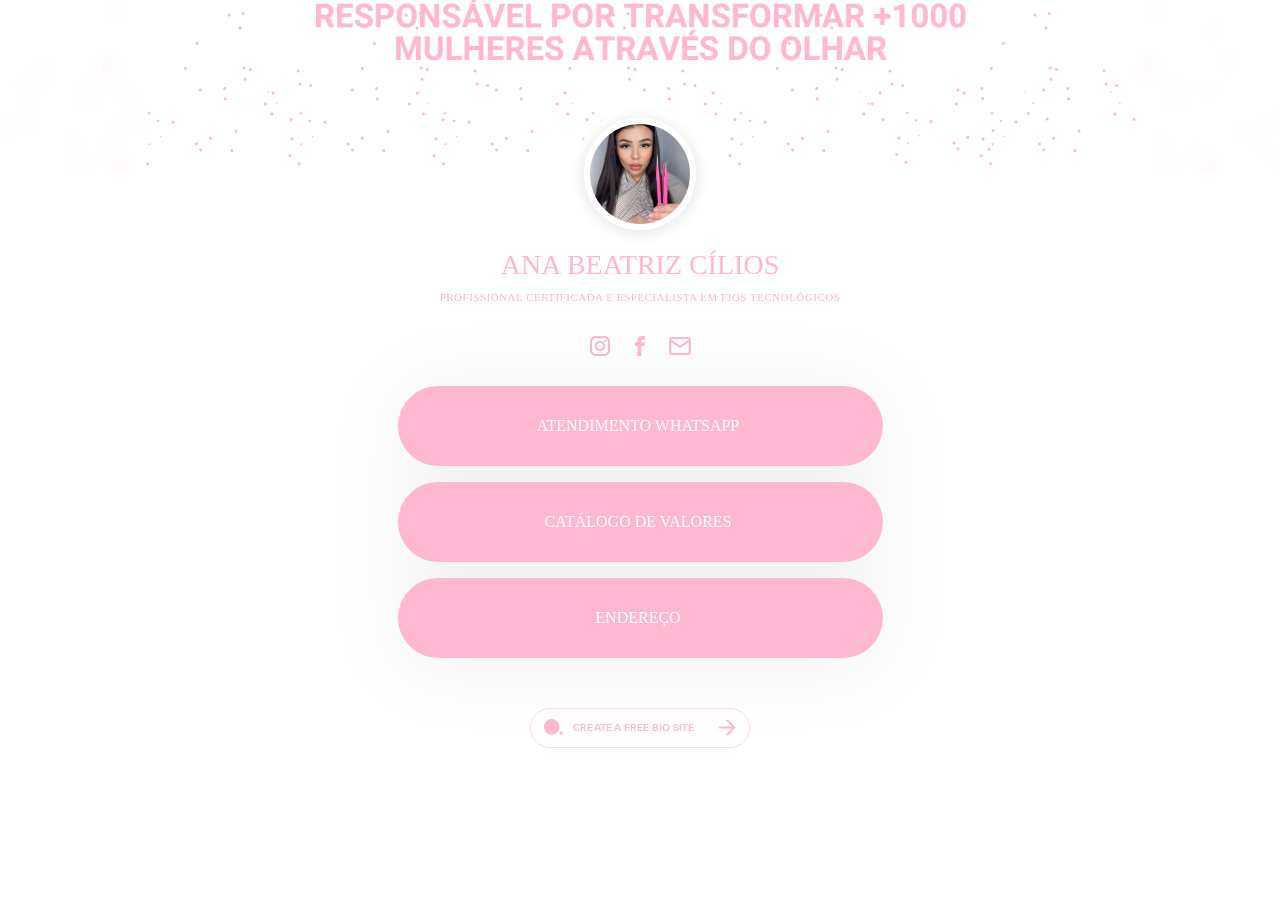
==== index.html @ ef9a1e18 "Add files via upload" ====
<!DOCTYPE html>
<!-- saved from url=(0035)https://bio.site/anabeatrizciliosss -->
<html lang="en" data-react-helmet="lang"><head><meta http-equiv="Content-Type" content="text/html; charset=UTF-8"><meta name="viewport" content="width=device-width,initial-scale=1"><link href="./index_files/biosite.css" rel="stylesheet"><title>ANA BEATRIZ CÍLIOS — Bio Site</title><meta data-react-helmet="true" name="description" content="ANA BEATRIZ CÍLIOS · Profissional Certificada e Especialista em Fios Tecnológicos · Share your websites, products, social pages, and more, all in one link with Bio Sites from Unfold."><meta data-react-helmet="true" property="og:type" content="website"><meta data-react-helmet="true" property="og:title" content="ANA BEATRIZ CÍLIOS - Bio Site"><meta data-react-helmet="true" property="og:description" content="ANA BEATRIZ CÍLIOS · Profissional Certificada e Especialista em Fios Tecnológicos · Share your websites, products, social pages, and more, all in one link with Bio Sites from Unfold."><meta data-react-helmet="true" property="og:url" content="https://bio.site/anabeatrizciliosss"><meta data-react-helmet="true" property="og:image" content="https://media.bio.site/sites/03e61bf9-d76e-42f2-a75a-13925df3e30a/eXRBFHxKqEPtz7GMb3Xfab.jpg"><meta data-react-helmet="true" property="og:image:alt" content="ANA BEATRIZ CÍLIOS"><meta data-react-helmet="true" property="og:site_name" content="Unfold Bio Sites"><meta data-react-helmet="true" name="twitter:card" content="summary_large_image"><meta data-react-helmet="true" name="twitter:site" content="@UnfoldHQ"><meta data-react-helmet="true" name="twitter:title" content="ANA BEATRIZ CÍLIOS — Bio Site"><meta data-react-helmet="true" name="twitter:description" content="ANA BEATRIZ CÍLIOS · Profissional Certificada e Especialista em Fios Tecnológicos · Share your websites, products, social pages, and more, all in one link with Bio Sites from Unfold."><meta data-react-helmet="true" name="twitter:image" content="https://media.bio.site/sites/03e61bf9-d76e-42f2-a75a-13925df3e30a/eXRBFHxKqEPtz7GMb3Xfab.jpg"><meta data-react-helmet="true" name="twitter:image:alt" content="Unfold Bio Sites"><meta data-react-helmet="true" name="theme-color" content="#ffffff"><link data-react-helmet="true" rel="icon" href="https://media.bio.site/favicon.ico"><link data-react-helmet="true" rel="canonical" href="https://bio.site/anabeatrizciliosss"><link data-react-helmet="true" rel="preconnect" href="https://fonts.googleapis.com/"><link data-react-helmet="true" rel="preconnect" href="https://fonts.gstatic.com/" crossorigin="anonymous"><link data-react-helmet="true" href="./index_files/css2" rel="stylesheet"><script async="true" src="./index_files/js" data-react-helmet="true"></script><script data-react-helmet="true">
    window.dataLayer = window.dataLayer || [];
    function gtag(){dataLayer.push(arguments);}
    gtag('js', new Date());
    gtag('config', 'G-SG1HVBBGJE');
  </script><style data-react-helmet="true">
              @font-face {
                font-family: Roboto;
                font-style: normal;
                font-display: swap;
                src: url(https://media.bio.site/public/library/fonts/roboto.ttf);
              }

              :root {
                --primary-font: Roboto;
                --primary-font-weight: 400;
                --primary-font-scale: 1;
              }
            </style><style data-react-helmet="true">
              @font-face {
                font-family: Roboto;
                font-style: normal;
                font-display: swap;
                src: url(https://media.bio.site/public/library/fonts/roboto.ttf);
              }

              :root {
                --secondary-font: Roboto;
                --secondary-font-weight: 400;
                --secondary-font-scale: 1;
              }
            </style></head><body class="" data-react-helmet="class" style="overflow: auto;"><div id="root"><a class="skip-link" href="https://bio.site/anabeatrizciliosss#main">Skip to main</a><div id="app" style="--biositeColorProfile-background:#ffffff;--biositeColorProfile-backgroundSolid:#ffffff;--biositeColorProfile-backgroundSolidHeader:#ffffff;--biositeColorProfile-text:#ffb7d2;--biositeColorProfile-textDim:rgba(255, 183, 210, 0.5);--biositeColorProfile-textOverlay:#00000040;--biositeColorProfile-buttonBackground:#ffb7d2;--biositeColorProfile-buttonBackgroundSolid:#ffb7d2;--biositeColorProfile-buttonText:#ffffff;--biositeColorProfile-buttonTextDim:rgba(255, 255, 255, 0.5);--biositeColorProfile-buttonTextText:#000000;--biositeColorProfile-linkThumbnailText:#ffffff;--biositeColorProfile-linkThumbnailBackground:#00000080;--biositeColorProfile-backgroundHover:#00000010"><div id="main" class=""><div class="main-content"><header data-cy="minimal-01-rendered" class="header BioSite-components-Header-Header__minimal-01--b9d5P BioSite-components-Header-Header__hasCoverPhoto--j54ov BioSite-components-Header-Header__hasProfilePhoto--mCGoW BioSite-components-Header-Header__hasBio--z4jrx"><svg width="0" height="0"><defs><clippath id="minimal-01-mask" clipPathUnits="objectBoundingBox"><path d="M 0,1 L 0,0 L 1,0 L 1,1 C .65 .8, .35 .8, 0 1 Z"></path></clippath></defs></svg><div class="BioSite-components-Header-Header__coverWrapper--MF92H"><img alt="" src="./index_files/wb2fuUEDivvANQDKJKJzpU.png" class="BioSite-components-Header-Header__cover--NQfMJ" data-cy="biosite-cover-photo"><div><img alt="" src="./index_files/wb2fuUEDivvANQDKJKJzpU.png" class="BioSite-components-Header-Header__blurredCover--AFxb8"></div></div><div class="BioSite-components-Header-Header__profileWrapper--kN_k2"><img alt="" src="./index_files/eXRBFHxKqEPtz7GMb3Xfab.jpg" class="BioSite-components-Header-Header__profile--Zjw0N" data-cy="biosite-profile-photo"></div><h1 class="BioSite-components-Header-Header__name--ZG1qn" data-cy="biosite-name">ANA BEATRIZ CÍLIOS</h1><p class="BioSite-components-Header-Header__bio--ujbD_" data-cy="biosite-bio">Profissional Certificada e Especialista em Fios Tecnológicos</p></header><section class="body_section socials"><div data-cy="biosite-social" role="link" aria-label="instagram Social Link"><a href="https://www.instagram.com/anabeatrizcilios" target="_blank" rel="noopener noreferrer" class="instagram social" aria-label=""><svg width="24" height="24" viewBox="-4.76837158203125e-7,-4.76837158203125e-7,24,24" fill="currentColor" xmlns="http://www.w3.org/2000/svg"><path fill-rule="evenodd" clip-rule="evenodd" d="M16.8503 0H7.14973C3.20735 0 0 3.20735 0 7.14973V16.8503C0 20.7926 3.20735 24 7.14973 24H16.8503C20.7926 24 24 20.7926 24 16.8503V7.14973C24 3.20735 20.7926 0 16.8503 0ZM21.5856 16.8503C21.5856 19.4655 19.4655 21.5856 16.8503 21.5856H7.14973C4.5345 21.5856 2.4144 19.4655 2.4144 16.8503V7.14973C2.4144 4.53446 4.5345 2.4144 7.14973 2.4144H16.8503C19.4655 2.4144 21.5856 4.53446 21.5856 7.14973V16.8503ZM12.0002 5.79297C8.57754 5.79297 5.79297 8.57754 5.79297 12.0002C5.79297 15.4228 8.57754 18.2074 12.0002 18.2074C15.4229 18.2074 18.2075 15.4229 18.2075 12.0002C18.2075 8.57749 15.4229 5.79297 12.0002 5.79297ZM12.0002 15.7931C9.90547 15.7931 8.20737 14.095 8.20737 12.0002C8.20737 9.90547 9.90551 8.20737 12.0002 8.20737C14.095 8.20737 15.7931 9.90547 15.7931 12.0002C15.7931 14.0949 14.0949 15.7931 12.0002 15.7931ZM19.7067 5.83895C19.7067 6.66041 19.0408 7.32633 18.2193 7.32633C17.3979 7.32633 16.7319 6.66041 16.7319 5.83895C16.7319 5.01749 17.3979 4.35156 18.2193 4.35156C19.0408 4.35156 19.7067 5.01749 19.7067 5.83895Z" fill="currentColor"></path><defs><lineargradient id="paint0_linear_2094_61147" x1="12" y1="25.5" x2="12" y2="-4.5" gradientUnits="userSpaceOnUse"><stop stop-color="#ECAE5B"></stop><stop offset="0.3" stop-color="#E46062"></stop><stop offset="0.6" stop-color="#D6308A"></stop><stop offset="1" stop-color="#9341EE"></stop></lineargradient></defs></svg></a></div><div data-cy="biosite-social" role="link" aria-label="facebook Social Link"><a href="https://www.facebook.com/profile.php" target="_blank" rel="noopener noreferrer" class="facebook social" aria-label=""><svg width="20" height="20" viewBox="7,3,6.999699592590332,14" fill="currentColor" xmlns="http://www.w3.org/2000/svg"><path fill-rule="evenodd" clip-rule="evenodd" d="M11.8124 5.62502H13.9997V3H11.8124C10.1239 3 8.7502 4.37375 8.7502 6.06219V7.37469H7V10H8.74967V17H11.375V10H13.5623L13.9997 7.37472H11.375V6.06219C11.375 5.825 11.5752 5.62478 11.8124 5.62478V5.62504L11.8124 5.62502Z" fill="currentColor"></path></svg></a></div><div data-cy="biosite-social" role="link" aria-label="email Social Link"><a href="mailto:anabeatrizcilios@gmail.com" target="_blank" rel="noopener noreferrer" class="email social" aria-label=""><svg width="20" height="20" viewBox="3,4,14.000009536743164,11.469799995422363" fill="currentColor" xmlns="http://www.w3.org/2000/svg"><path fill-rule="evenodd" clip-rule="evenodd" d="M4.43041 5.64343C4.53347 5.46831 4.72416 5.34939 4.93974 5.34939H15.0601C15.2758 5.34939 15.4665 5.46833 15.5695 5.64349L10 9.54214L4.43041 5.64343ZM4.34939 7.23385L9.61309 10.9184C9.8454 11.0811 10.1546 11.0811 10.3869 10.9184L15.6505 7.23393V13.53C15.6505 13.8532 15.3833 14.1204 15.0601 14.1204H4.93974C4.61659 14.1204 4.34939 13.8532 4.34939 13.53V7.23385ZM16.9999 5.94999V13.53C16.9999 14.5984 16.1285 15.4698 15.0601 15.4698H4.93974C3.87134 15.4698 3 14.5984 3 13.53V5.93974C3 5.93789 3 5.93603 3.00001 5.93418C3.00303 4.86832 3.8732 4 4.93974 4H15.0601C16.1222 4 16.9895 4.86096 16.9998 5.92062C17 5.93041 17.0001 5.9402 16.9999 5.94999Z" fill="currentColor"></path></svg></a></div></section><section class="body_section links BioSite-components-BodySections-Links-Links__links--fh3eJ buttons-02"><a class="BioSite-components-BodySections-Links-Layouts-Buttons-Buttons__buttons-02--X6Vsf" style="--animation-delay:1s" data-cy="biosite-link" href="https://api.whatsapp.com/message/36KVWRZZATRGC1?autoload=1&amp;app_absent=0" rel="noopener noreferrer" target="_blank"><div class="BioSite-components-BodySections-Links-Layouts-Buttons-Buttons__textContainer--ngiWp" data-cy="link-text-container"><div data-cy="link-text" class="BioSite-components-BodySections-Links-Layouts-Buttons-Buttons__text--xnYKz"><span class="BioSite-components-BodySections-Links-Layouts-Buttons-Buttons__name--QZFWC">ATENDIMENTO WHATSAPP</span><span data-cy="price">&nbsp;</span></div></div></a><a class="BioSite-components-BodySections-Links-Layouts-Buttons-Buttons__buttons-02--X6Vsf" style="--animation-delay:2s" data-cy="biosite-link" href="https://wa.me/c/5511914847727" rel="noopener noreferrer" target="_blank"><div class="BioSite-components-BodySections-Links-Layouts-Buttons-Buttons__textContainer--ngiWp" data-cy="link-text-container"><div data-cy="link-text" class="BioSite-components-BodySections-Links-Layouts-Buttons-Buttons__text--xnYKz"><span class="BioSite-components-BodySections-Links-Layouts-Buttons-Buttons__name--QZFWC">CATÁLOGO DE VALORES</span><span data-cy="price">&nbsp;</span></div></div></a><a class="BioSite-components-BodySections-Links-Layouts-Buttons-Buttons__buttons-02--X6Vsf" style="--animation-delay:3s" data-cy="biosite-link" href="https://maps.app.goo.gl/wmtAWjEAtUxFJisT9" rel="noopener noreferrer" target="_blank"><div class="BioSite-components-BodySections-Links-Layouts-Buttons-Buttons__textContainer--ngiWp" data-cy="link-text-container"><div data-cy="link-text" class="BioSite-components-BodySections-Links-Layouts-Buttons-Buttons__text--xnYKz"><span class="BioSite-components-BodySections-Links-Layouts-Buttons-Buttons__name--QZFWC">ENDEREÇO</span><span data-cy="price">&nbsp;</span></div></div></a></section></div><footer class="cta_footer"><div id="signup_banner"><div class="content variant1"><a href="https://biosites.com/editor?biosite_referrer=03e61bf9-d76e-42f2-a75a-13925df3e30a&amp;c=biosites&amp;pid=watermark&amp;analytics_id=73b7102e-5fdc-4728-93b4-7fb9fd050fa9" target="_blank" rel="noopener" class="button variant1" data-cy="watermark-renderer"><div class="button_text"><svg version="1.1" id="Layer_1" xmlns="http://www.w3.org/2000/svg" xmlns:xlink="http://www.w3.org/1999/xlink" x="0px" y="0px" viewBox="0 0 23 19" xml:space="preserve" class="BioSite-components-Watermark-BioSiteLogos-Style__icon--QQaAd"><path fill="currentColor" d="M20.9,15.2c-1,0-1.9,0.8-1.9,1.9s0.8,1.9,1.9,1.9s1.9-0.8,1.9-1.9S21.9,15.2,20.9,15.2z"></path><circle fill="currentColor" cx="10" cy="10" r="9"></circle></svg>Create a free Bio Site</div><div class="arrow variant1"><svg width="13" height="12" viewBox="0 0 13 12" fill="none" xmlns="http://www.w3.org/2000/svg" class="BioSite-icons-Style__icon--SXiQh"><path d="M5.4375 11.5H7.5L12.75 6L7.5 0.5L5.4375 0.5L9.9375 5.21429L0.75 5.21429V6.78571L9.9375 6.78571L5.4375 11.5Z" fill="currentColor"></path></svg></div></a></div></div></footer></div></div></div>
      <script>
        window.initial_state={"body":[{"id":"2c96100a-f88f-4484-878c-0e42cd62dd57","type":"section_social","version":1,"section":{"handles":[{"id":"690caace-61af-460e-a6d9-557ad5310c76","type":"instagram","value":"anabeatrizcilios","url":"https:\u002F\u002Fwww.instagram.com\u002Fanabeatrizcilios"},{"id":"947c5d35-9de2-45bd-a57d-241b7212d542","type":"facebook","value":"profile.php","url":"https:\u002F\u002Fwww.facebook.com\u002Fprofile.php"},{"id":"c34ad652-19fd-402b-a76b-5dd921afe91e","type":"email","value":"anabeatrizcilios@gmail.com","url":"mailto:anabeatrizcilios@gmail.com"}]}},{"id":"c55a6d8f-4a24-441e-ab94-3e3dcc72d250","type":"section_links","version":2,"section":{"layout_id":"buttons-02","links":[{"id":"681645ba-2305-479b-8fac-8d3753f31dd2","url":"https:\u002F\u002Fapi.whatsapp.com\u002Fmessage\u002F36KVWRZZATRGC1?autoload=1&app_absent=0","url_validated":false,"name":"ATENDIMENTO WHATSAPP"},{"id":"246173ad-5a25-4819-82bb-acc4e381b2b2","url":"https:\u002F\u002Fwa.me\u002Fc\u002F5511914847727","url_validated":false,"name":"CATÁLOGO DE VALORES"},{"id":"2fcd2c4a-0111-41c5-bf4d-a96b2c7e6edb","url":"https:\u002F\u002Fmaps.app.goo.gl\u002FwmtAWjEAtUxFJisT9","url_validated":false,"name":"ENDEREÇO"}]}}],"footer":{"type":"watermark","object":{"url":"https:\u002F\u002Fbio.site\u002F","text":"Made with Unfold"},"footer_object":{"url":"https:\u002F\u002Fbio.site\u002F","text":"Made with Unfold"}},"header":{"bio":"Profissional Certificada e Especialista em Fios Tecnológicos","name":"ANA BEATRIZ CÍLIOS","cover_photo":"https:\u002F\u002Fmedia.bio.site\u002Fsites\u002F03e61bf9-d76e-42f2-a75a-13925df3e30a\u002Fwb2fuUEDivvANQDKJKJzpU.png","profile_photo":"https:\u002F\u002Fmedia.bio.site\u002Fsites\u002F03e61bf9-d76e-42f2-a75a-13925df3e30a\u002FeXRBFHxKqEPtz7GMb3Xfab.jpg"},"metadata":{"url":"https:\u002F\u002Fbio.site\u002Fanabeatrizciliosss","handle":"anabeatrizciliosss","version":"1.0","template":"0","visibility":"public","custom_handle":true,"created_at":1695394564,"last_updated_at":1714058292},"commerce":{"store_currency":"USD"},"id":"03e61bf9-d76e-42f2-a75a-13925df3e30a","theme":{"background":{"type":"solid","color":"#ffffff"},"primary_font":{"id":"roboto"},"secondary_font":{"id":"roboto"},"template":{"id":"0","default_link_layout_id":"buttons-01"},"header_layout":{"id":"minimal-01"},"id":"custom","category":"custom","text":{"type":"solid","color":"#ffb7d2"},"button_text":{"type":"solid","color":"#ffffff"},"button_background":{"type":"solid","color":"#ffb7d2"}},"background":"#ffffff","background_theme":{"type":"solid","axis":"vertical","colors":[{"position":0,"value":"#ffffff"}]}};
        window.additionalRenderingContext={"abTests":{"renderer-watermark-v2":"variant1"},"featureFlags":{"deprecate-onboarding-flow":"true"}};
      </script><script defer="defer" src="./index_files/runtime-biosite.js.download"></script><script defer="defer" src="./index_files/biosite.bundle.js.download"></script></body></html>
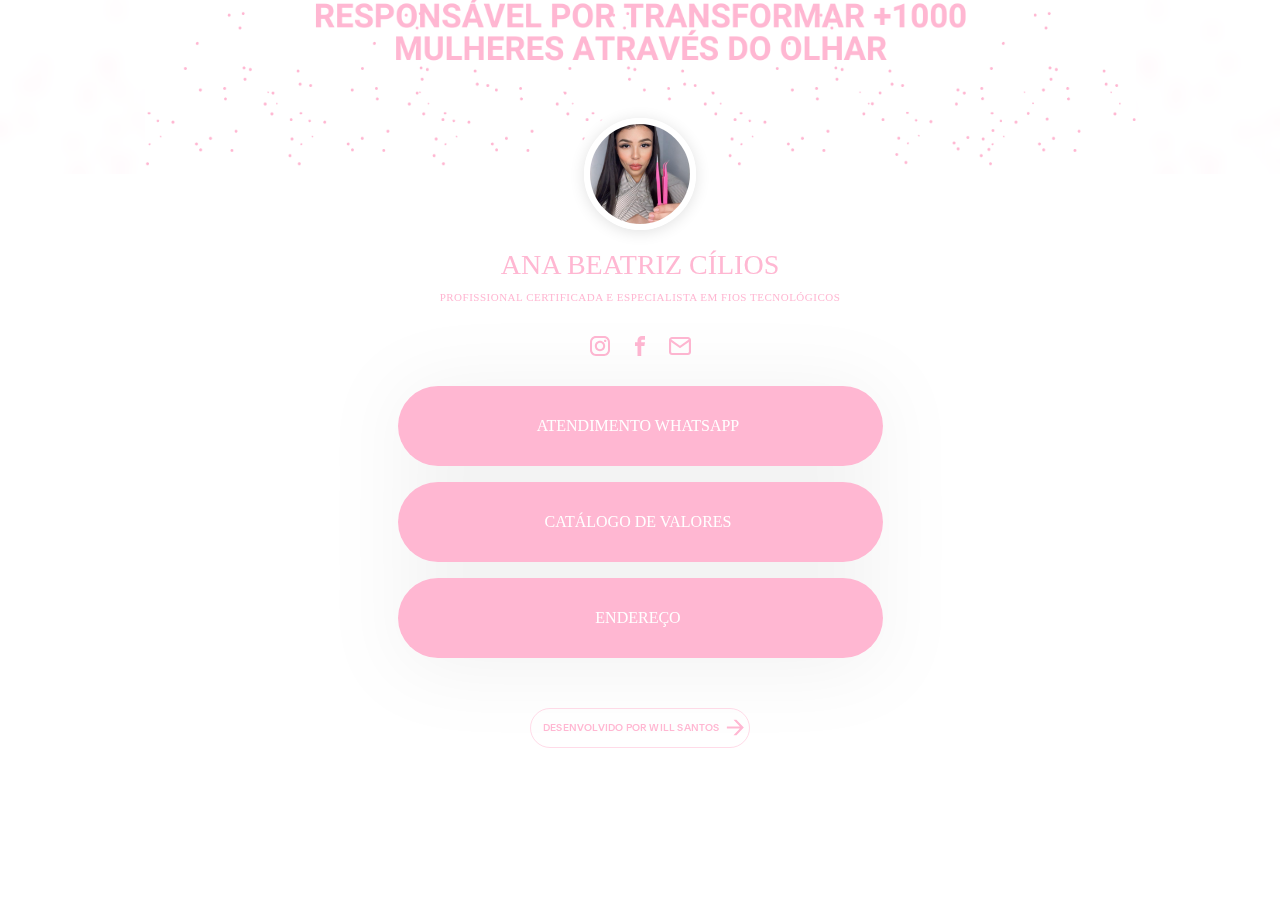
==== commit ed0379ff: "Add files via upload" ====
--- a/index.html
+++ b/index.html
@@ -1,6 +1,6 @@
 <!DOCTYPE html>
-<!-- saved from url=(0035)https://bio.site/anabeatrizciliosss -->
-<html lang="en" data-react-helmet="lang"><head><meta http-equiv="Content-Type" content="text/html; charset=UTF-8"><meta name="viewport" content="width=device-width,initial-scale=1"><link href="./index_files/biosite.css" rel="stylesheet"><title>ANA BEATRIZ CÍLIOS — Bio Site</title><meta data-react-helmet="true" name="description" content="ANA BEATRIZ CÍLIOS · Profissional Certificada e Especialista em Fios Tecnológicos · Share your websites, products, social pages, and more, all in one link with Bio Sites from Unfold."><meta data-react-helmet="true" property="og:type" content="website"><meta data-react-helmet="true" property="og:title" content="ANA BEATRIZ CÍLIOS - Bio Site"><meta data-react-helmet="true" property="og:description" content="ANA BEATRIZ CÍLIOS · Profissional Certificada e Especialista em Fios Tecnológicos · Share your websites, products, social pages, and more, all in one link with Bio Sites from Unfold."><meta data-react-helmet="true" property="og:url" content="https://bio.site/anabeatrizciliosss"><meta data-react-helmet="true" property="og:image" content="https://media.bio.site/sites/03e61bf9-d76e-42f2-a75a-13925df3e30a/eXRBFHxKqEPtz7GMb3Xfab.jpg"><meta data-react-helmet="true" property="og:image:alt" content="ANA BEATRIZ CÍLIOS"><meta data-react-helmet="true" property="og:site_name" content="Unfold Bio Sites"><meta data-react-helmet="true" name="twitter:card" content="summary_large_image"><meta data-react-helmet="true" name="twitter:site" content="@UnfoldHQ"><meta data-react-helmet="true" name="twitter:title" content="ANA BEATRIZ CÍLIOS — Bio Site"><meta data-react-helmet="true" name="twitter:description" content="ANA BEATRIZ CÍLIOS · Profissional Certificada e Especialista em Fios Tecnológicos · Share your websites, products, social pages, and more, all in one link with Bio Sites from Unfold."><meta data-react-helmet="true" name="twitter:image" content="https://media.bio.site/sites/03e61bf9-d76e-42f2-a75a-13925df3e30a/eXRBFHxKqEPtz7GMb3Xfab.jpg"><meta data-react-helmet="true" name="twitter:image:alt" content="Unfold Bio Sites"><meta data-react-helmet="true" name="theme-color" content="#ffffff"><link data-react-helmet="true" rel="icon" href="https://media.bio.site/favicon.ico"><link data-react-helmet="true" rel="canonical" href="https://bio.site/anabeatrizciliosss"><link data-react-helmet="true" rel="preconnect" href="https://fonts.googleapis.com/"><link data-react-helmet="true" rel="preconnect" href="https://fonts.gstatic.com/" crossorigin="anonymous"><link data-react-helmet="true" href="./index_files/css2" rel="stylesheet"><script async="true" src="./index_files/js" data-react-helmet="true"></script><script data-react-helmet="true">
+<!-- saved from url=(0048)file:///C:/Users/Will%20Santos/Videos/index.html -->
+<html lang="pt-br" data-react-helmet="lang"><head><meta http-equiv="Content-Type" content="text/html; charset=UTF-8"><meta name="viewport" content="width=device-width,initial-scale=1"><link href="./index_files/biosite.css" rel="stylesheet"><title>Ana Beatriz Cílios</title><meta data-react-helmet="true" name="description" content="ANA BEATRIZ CÍLIOS · Profissional Certificada e Especialista em Fios Tecnológicos · Share your websites, products, social pages, and more, all in one link with Bio Sites from Unfold."><meta data-react-helmet="true" property="og:type" content="website"><meta data-react-helmet="true" property="og:title" content="ANA BEATRIZ CÍLIOS - Bio Site"><meta data-react-helmet="true" property="og:description" content="ANA BEATRIZ CÍLIOS · Profissional Certificada e Especialista em Fios Tecnológicos · Share your websites, products, social pages, and more, all in one link with Bio Sites from Unfold."><meta data-react-helmet="true" property="og:url" content="https://bio.site/teste2558"><meta data-react-helmet="true" property="og:image" content="https://media.bio.site/sites/03e61bf9-d76e-42f2-a75a-13925df3e30a/eXRBFHxKqEPtz7GMb3Xfab.jpg"><meta data-react-helmet="true" property="og:image:alt" content="ANA BEATRIZ CÍLIOS"><meta data-react-helmet="true" property="og:site_name" content="Unfold Bio Sites"><meta data-react-helmet="true" name="twitter:card" content="summary_large_image"><meta data-react-helmet="true" name="twitter:site" content="@UnfoldHQ"><meta data-react-helmet="true" name="twitter:title" content="ANA BEATRIZ CÍLIOS — Bio Site"><meta data-react-helmet="true" name="twitter:description" content="ANA BEATRIZ CÍLIOS · Profissional Certificada e Especialista em Fios Tecnológicos · Share your websites, products, social pages, and more, all in one link with Bio Sites from Unfold."><meta data-react-helmet="true" name="twitter:image" content="https://media.bio.site/sites/03e61bf9-d76e-42f2-a75a-13925df3e30a/eXRBFHxKqEPtz7GMb3Xfab.jpg"><meta data-react-helmet="true" name="twitter:image:alt" content="Unfold Bio Sites"><meta data-react-helmet="true" name="theme-color" content="#ffffff"><link data-react-helmet="true" rel="canonical" href="https://bio.site/teste2558"><link data-react-helmet="true" rel="preconnect" href="https://fonts.googleapis.com/"><link data-react-helmet="true" rel="preconnect" href="https://fonts.gstatic.com/" crossorigin="anonymous"><link data-react-helmet="true" href="file:///C:/Users/Will%20Santos/Videos/index_files/css2" rel="stylesheet"><script async="true" src="./index_files/js" data-react-helmet="true"></script><script data-react-helmet="true">
     window.dataLayer = window.dataLayer || [];
     function gtag(){dataLayer.push(arguments);}
     gtag('js', new Date());
@@ -31,8 +31,8 @@
                 --secondary-font-weight: 400;
                 --secondary-font-scale: 1;
               }
-            </style></head><body class="" data-react-helmet="class" style="overflow: auto;"><div id="root"><a class="skip-link" href="https://bio.site/anabeatrizciliosss#main">Skip to main</a><div id="app" style="--biositeColorProfile-background:#ffffff;--biositeColorProfile-backgroundSolid:#ffffff;--biositeColorProfile-backgroundSolidHeader:#ffffff;--biositeColorProfile-text:#ffb7d2;--biositeColorProfile-textDim:rgba(255, 183, 210, 0.5);--biositeColorProfile-textOverlay:#00000040;--biositeColorProfile-buttonBackground:#ffb7d2;--biositeColorProfile-buttonBackgroundSolid:#ffb7d2;--biositeColorProfile-buttonText:#ffffff;--biositeColorProfile-buttonTextDim:rgba(255, 255, 255, 0.5);--biositeColorProfile-buttonTextText:#000000;--biositeColorProfile-linkThumbnailText:#ffffff;--biositeColorProfile-linkThumbnailBackground:#00000080;--biositeColorProfile-backgroundHover:#00000010"><div id="main" class=""><div class="main-content"><header data-cy="minimal-01-rendered" class="header BioSite-components-Header-Header__minimal-01--b9d5P BioSite-components-Header-Header__hasCoverPhoto--j54ov BioSite-components-Header-Header__hasProfilePhoto--mCGoW BioSite-components-Header-Header__hasBio--z4jrx"><svg width="0" height="0"><defs><clippath id="minimal-01-mask" clipPathUnits="objectBoundingBox"><path d="M 0,1 L 0,0 L 1,0 L 1,1 C .65 .8, .35 .8, 0 1 Z"></path></clippath></defs></svg><div class="BioSite-components-Header-Header__coverWrapper--MF92H"><img alt="" src="./index_files/wb2fuUEDivvANQDKJKJzpU.png" class="BioSite-components-Header-Header__cover--NQfMJ" data-cy="biosite-cover-photo"><div><img alt="" src="./index_files/wb2fuUEDivvANQDKJKJzpU.png" class="BioSite-components-Header-Header__blurredCover--AFxb8"></div></div><div class="BioSite-components-Header-Header__profileWrapper--kN_k2"><img alt="" src="./index_files/eXRBFHxKqEPtz7GMb3Xfab.jpg" class="BioSite-components-Header-Header__profile--Zjw0N" data-cy="biosite-profile-photo"></div><h1 class="BioSite-components-Header-Header__name--ZG1qn" data-cy="biosite-name">ANA BEATRIZ CÍLIOS</h1><p class="BioSite-components-Header-Header__bio--ujbD_" data-cy="biosite-bio">Profissional Certificada e Especialista em Fios Tecnológicos</p></header><section class="body_section socials"><div data-cy="biosite-social" role="link" aria-label="instagram Social Link"><a href="https://www.instagram.com/anabeatrizcilios" target="_blank" rel="noopener noreferrer" class="instagram social" aria-label=""><svg width="24" height="24" viewBox="-4.76837158203125e-7,-4.76837158203125e-7,24,24" fill="currentColor" xmlns="http://www.w3.org/2000/svg"><path fill-rule="evenodd" clip-rule="evenodd" d="M16.8503 0H7.14973C3.20735 0 0 3.20735 0 7.14973V16.8503C0 20.7926 3.20735 24 7.14973 24H16.8503C20.7926 24 24 20.7926 24 16.8503V7.14973C24 3.20735 20.7926 0 16.8503 0ZM21.5856 16.8503C21.5856 19.4655 19.4655 21.5856 16.8503 21.5856H7.14973C4.5345 21.5856 2.4144 19.4655 2.4144 16.8503V7.14973C2.4144 4.53446 4.5345 2.4144 7.14973 2.4144H16.8503C19.4655 2.4144 21.5856 4.53446 21.5856 7.14973V16.8503ZM12.0002 5.79297C8.57754 5.79297 5.79297 8.57754 5.79297 12.0002C5.79297 15.4228 8.57754 18.2074 12.0002 18.2074C15.4229 18.2074 18.2075 15.4229 18.2075 12.0002C18.2075 8.57749 15.4229 5.79297 12.0002 5.79297ZM12.0002 15.7931C9.90547 15.7931 8.20737 14.095 8.20737 12.0002C8.20737 9.90547 9.90551 8.20737 12.0002 8.20737C14.095 8.20737 15.7931 9.90547 15.7931 12.0002C15.7931 14.0949 14.0949 15.7931 12.0002 15.7931ZM19.7067 5.83895C19.7067 6.66041 19.0408 7.32633 18.2193 7.32633C17.3979 7.32633 16.7319 6.66041 16.7319 5.83895C16.7319 5.01749 17.3979 4.35156 18.2193 4.35156C19.0408 4.35156 19.7067 5.01749 19.7067 5.83895Z" fill="currentColor"></path><defs><lineargradient id="paint0_linear_2094_61147" x1="12" y1="25.5" x2="12" y2="-4.5" gradientUnits="userSpaceOnUse"><stop stop-color="#ECAE5B"></stop><stop offset="0.3" stop-color="#E46062"></stop><stop offset="0.6" stop-color="#D6308A"></stop><stop offset="1" stop-color="#9341EE"></stop></lineargradient></defs></svg></a></div><div data-cy="biosite-social" role="link" aria-label="facebook Social Link"><a href="https://www.facebook.com/profile.php" target="_blank" rel="noopener noreferrer" class="facebook social" aria-label=""><svg width="20" height="20" viewBox="7,3,6.999699592590332,14" fill="currentColor" xmlns="http://www.w3.org/2000/svg"><path fill-rule="evenodd" clip-rule="evenodd" d="M11.8124 5.62502H13.9997V3H11.8124C10.1239 3 8.7502 4.37375 8.7502 6.06219V7.37469H7V10H8.74967V17H11.375V10H13.5623L13.9997 7.37472H11.375V6.06219C11.375 5.825 11.5752 5.62478 11.8124 5.62478V5.62504L11.8124 5.62502Z" fill="currentColor"></path></svg></a></div><div data-cy="biosite-social" role="link" aria-label="email Social Link"><a href="mailto:anabeatrizcilios@gmail.com" target="_blank" rel="noopener noreferrer" class="email social" aria-label=""><svg width="20" height="20" viewBox="3,4,14.000009536743164,11.469799995422363" fill="currentColor" xmlns="http://www.w3.org/2000/svg"><path fill-rule="evenodd" clip-rule="evenodd" d="M4.43041 5.64343C4.53347 5.46831 4.72416 5.34939 4.93974 5.34939H15.0601C15.2758 5.34939 15.4665 5.46833 15.5695 5.64349L10 9.54214L4.43041 5.64343ZM4.34939 7.23385L9.61309 10.9184C9.8454 11.0811 10.1546 11.0811 10.3869 10.9184L15.6505 7.23393V13.53C15.6505 13.8532 15.3833 14.1204 15.0601 14.1204H4.93974C4.61659 14.1204 4.34939 13.8532 4.34939 13.53V7.23385ZM16.9999 5.94999V13.53C16.9999 14.5984 16.1285 15.4698 15.0601 15.4698H4.93974C3.87134 15.4698 3 14.5984 3 13.53V5.93974C3 5.93789 3 5.93603 3.00001 5.93418C3.00303 4.86832 3.8732 4 4.93974 4H15.0601C16.1222 4 16.9895 4.86096 16.9998 5.92062C17 5.93041 17.0001 5.9402 16.9999 5.94999Z" fill="currentColor"></path></svg></a></div></section><section class="body_section links BioSite-components-BodySections-Links-Links__links--fh3eJ buttons-02"><a class="BioSite-components-BodySections-Links-Layouts-Buttons-Buttons__buttons-02--X6Vsf" style="--animation-delay:1s" data-cy="biosite-link" href="https://api.whatsapp.com/message/36KVWRZZATRGC1?autoload=1&amp;app_absent=0" rel="noopener noreferrer" target="_blank"><div class="BioSite-components-BodySections-Links-Layouts-Buttons-Buttons__textContainer--ngiWp" data-cy="link-text-container"><div data-cy="link-text" class="BioSite-components-BodySections-Links-Layouts-Buttons-Buttons__text--xnYKz"><span class="BioSite-components-BodySections-Links-Layouts-Buttons-Buttons__name--QZFWC">ATENDIMENTO WHATSAPP</span><span data-cy="price">&nbsp;</span></div></div></a><a class="BioSite-components-BodySections-Links-Layouts-Buttons-Buttons__buttons-02--X6Vsf" style="--animation-delay:2s" data-cy="biosite-link" href="https://wa.me/c/5511914847727" rel="noopener noreferrer" target="_blank"><div class="BioSite-components-BodySections-Links-Layouts-Buttons-Buttons__textContainer--ngiWp" data-cy="link-text-container"><div data-cy="link-text" class="BioSite-components-BodySections-Links-Layouts-Buttons-Buttons__text--xnYKz"><span class="BioSite-components-BodySections-Links-Layouts-Buttons-Buttons__name--QZFWC">CATÁLOGO DE VALORES</span><span data-cy="price">&nbsp;</span></div></div></a><a class="BioSite-components-BodySections-Links-Layouts-Buttons-Buttons__buttons-02--X6Vsf" style="--animation-delay:3s" data-cy="biosite-link" href="https://maps.app.goo.gl/wmtAWjEAtUxFJisT9" rel="noopener noreferrer" target="_blank"><div class="BioSite-components-BodySections-Links-Layouts-Buttons-Buttons__textContainer--ngiWp" data-cy="link-text-container"><div data-cy="link-text" class="BioSite-components-BodySections-Links-Layouts-Buttons-Buttons__text--xnYKz"><span class="BioSite-components-BodySections-Links-Layouts-Buttons-Buttons__name--QZFWC">ENDEREÇO</span><span data-cy="price">&nbsp;</span></div></div></a></section></div><footer class="cta_footer"><div id="signup_banner"><div class="content variant1"><a href="https://biosites.com/editor?biosite_referrer=03e61bf9-d76e-42f2-a75a-13925df3e30a&amp;c=biosites&amp;pid=watermark&amp;analytics_id=73b7102e-5fdc-4728-93b4-7fb9fd050fa9" target="_blank" rel="noopener" class="button variant1" data-cy="watermark-renderer"><div class="button_text"><svg version="1.1" id="Layer_1" xmlns="http://www.w3.org/2000/svg" xmlns:xlink="http://www.w3.org/1999/xlink" x="0px" y="0px" viewBox="0 0 23 19" xml:space="preserve" class="BioSite-components-Watermark-BioSiteLogos-Style__icon--QQaAd"><path fill="currentColor" d="M20.9,15.2c-1,0-1.9,0.8-1.9,1.9s0.8,1.9,1.9,1.9s1.9-0.8,1.9-1.9S21.9,15.2,20.9,15.2z"></path><circle fill="currentColor" cx="10" cy="10" r="9"></circle></svg>Create a free Bio Site</div><div class="arrow variant1"><svg width="13" height="12" viewBox="0 0 13 12" fill="none" xmlns="http://www.w3.org/2000/svg" class="BioSite-icons-Style__icon--SXiQh"><path d="M5.4375 11.5H7.5L12.75 6L7.5 0.5L5.4375 0.5L9.9375 5.21429L0.75 5.21429V6.78571L9.9375 6.78571L5.4375 11.5Z" fill="currentColor"></path></svg></div></a></div></div></footer></div></div></div>
+            </style></head><body class="" data-react-helmet="class" style="overflow: auto;"><div id="root"><a class="skip-link" href="https://bio.site/teste2558#main">Skip to main</a><div id="app" style="--biositeColorProfile-background:#ffffff;--biositeColorProfile-backgroundSolid:#ffffff;--biositeColorProfile-backgroundSolidHeader:#ffffff;--biositeColorProfile-text:#ffb7d2;--biositeColorProfile-textDim:rgba(255, 183, 210, 0.5);--biositeColorProfile-textOverlay:#00000040;--biositeColorProfile-buttonBackground:#ffb7d2;--biositeColorProfile-buttonBackgroundSolid:#ffb7d2;--biositeColorProfile-buttonText:#ffffff;--biositeColorProfile-buttonTextDim:rgba(255, 255, 255, 0.5);--biositeColorProfile-buttonTextText:#000000;--biositeColorProfile-linkThumbnailText:#ffffff;--biositeColorProfile-linkThumbnailBackground:#00000080;--biositeColorProfile-backgroundHover:#00000010"><div id="main" class=""><div class="main-content"><header data-cy="minimal-01-rendered" class="header BioSite-components-Header-Header__minimal-01--b9d5P BioSite-components-Header-Header__hasCoverPhoto--j54ov BioSite-components-Header-Header__hasProfilePhoto--mCGoW BioSite-components-Header-Header__hasBio--z4jrx"><svg width="0" height="0"><defs><clippath id="minimal-01-mask" clipPathUnits="objectBoundingBox"><path d="M 0,1 L 0,0 L 1,0 L 1,1 C .65 .8, .35 .8, 0 1 Z"></path></clippath></defs></svg><div class="BioSite-components-Header-Header__coverWrapper--MF92H"><img alt="" src="./index_files/wb2fuUEDivvANQDKJKJzpU.png" class="BioSite-components-Header-Header__cover--NQfMJ" data-cy="biosite-cover-photo"><div><img alt="" src="./index_files/wb2fuUEDivvANQDKJKJzpU.png" class="BioSite-components-Header-Header__blurredCover--AFxb8"></div></div><div class="BioSite-components-Header-Header__profileWrapper--kN_k2"><img alt="" src="./index_files/eXRBFHxKqEPtz7GMb3Xfab.jpg" class="BioSite-components-Header-Header__profile--Zjw0N" data-cy="biosite-profile-photo"></div><h1 class="BioSite-components-Header-Header__name--ZG1qn" data-cy="biosite-name">ANA BEATRIZ CÍLIOS</h1><p class="BioSite-components-Header-Header__bio--ujbD_" data-cy="biosite-bio">Profissional Certificada e Especialista em Fios Tecnológicos</p></header><section class="body_section socials"><div data-cy="biosite-social" role="link" aria-label="instagram Social Link"><a href="https://www.instagram.com/anabeatrizcilios" target="_blank" rel="noopener noreferrer" class="instagram social" aria-label=""><svg width="24" height="24" viewBox="-4.76837158203125e-7,-4.76837158203125e-7,24,24" fill="currentColor" xmlns="http://www.w3.org/2000/svg"><path fill-rule="evenodd" clip-rule="evenodd" d="M16.8503 0H7.14973C3.20735 0 0 3.20735 0 7.14973V16.8503C0 20.7926 3.20735 24 7.14973 24H16.8503C20.7926 24 24 20.7926 24 16.8503V7.14973C24 3.20735 20.7926 0 16.8503 0ZM21.5856 16.8503C21.5856 19.4655 19.4655 21.5856 16.8503 21.5856H7.14973C4.5345 21.5856 2.4144 19.4655 2.4144 16.8503V7.14973C2.4144 4.53446 4.5345 2.4144 7.14973 2.4144H16.8503C19.4655 2.4144 21.5856 4.53446 21.5856 7.14973V16.8503ZM12.0002 5.79297C8.57754 5.79297 5.79297 8.57754 5.79297 12.0002C5.79297 15.4228 8.57754 18.2074 12.0002 18.2074C15.4229 18.2074 18.2075 15.4229 18.2075 12.0002C18.2075 8.57749 15.4229 5.79297 12.0002 5.79297ZM12.0002 15.7931C9.90547 15.7931 8.20737 14.095 8.20737 12.0002C8.20737 9.90547 9.90551 8.20737 12.0002 8.20737C14.095 8.20737 15.7931 9.90547 15.7931 12.0002C15.7931 14.0949 14.0949 15.7931 12.0002 15.7931ZM19.7067 5.83895C19.7067 6.66041 19.0408 7.32633 18.2193 7.32633C17.3979 7.32633 16.7319 6.66041 16.7319 5.83895C16.7319 5.01749 17.3979 4.35156 18.2193 4.35156C19.0408 4.35156 19.7067 5.01749 19.7067 5.83895Z" fill="currentColor"></path><defs><lineargradient id="paint0_linear_2094_61147" x1="12" y1="25.5" x2="12" y2="-4.5" gradientUnits="userSpaceOnUse"><stop stop-color="#ECAE5B"></stop><stop offset="0.3" stop-color="#E46062"></stop><stop offset="0.6" stop-color="#D6308A"></stop><stop offset="1" stop-color="#9341EE"></stop></lineargradient></defs></svg></a></div><div data-cy="biosite-social" role="link" aria-label="facebook Social Link"><a href="https://www.facebook.com/profile.php" target="_blank" rel="noopener noreferrer" class="facebook social" aria-label=""><svg width="20" height="20" viewBox="7,3,6.999699592590332,14" fill="currentColor" xmlns="http://www.w3.org/2000/svg"><path fill-rule="evenodd" clip-rule="evenodd" d="M11.8124 5.62502H13.9997V3H11.8124C10.1239 3 8.7502 4.37375 8.7502 6.06219V7.37469H7V10H8.74967V17H11.375V10H13.5623L13.9997 7.37472H11.375V6.06219C11.375 5.825 11.5752 5.62478 11.8124 5.62478V5.62504L11.8124 5.62502Z" fill="currentColor"></path></svg></a></div><div data-cy="biosite-social" role="link" aria-label="email Social Link"><a href="mailto:anabeatrizcilios@gmail.com" target="_blank" rel="noopener noreferrer" class="email social" aria-label=""><svg width="20" height="20" viewBox="3,4,14.000009536743164,11.469799995422363" fill="currentColor" xmlns="http://www.w3.org/2000/svg"><path fill-rule="evenodd" clip-rule="evenodd" d="M4.43041 5.64343C4.53347 5.46831 4.72416 5.34939 4.93974 5.34939H15.0601C15.2758 5.34939 15.4665 5.46833 15.5695 5.64349L10 9.54214L4.43041 5.64343ZM4.34939 7.23385L9.61309 10.9184C9.8454 11.0811 10.1546 11.0811 10.3869 10.9184L15.6505 7.23393V13.53C15.6505 13.8532 15.3833 14.1204 15.0601 14.1204H4.93974C4.61659 14.1204 4.34939 13.8532 4.34939 13.53V7.23385ZM16.9999 5.94999V13.53C16.9999 14.5984 16.1285 15.4698 15.0601 15.4698H4.93974C3.87134 15.4698 3 14.5984 3 13.53V5.93974C3 5.93789 3 5.93603 3.00001 5.93418C3.00303 4.86832 3.8732 4 4.93974 4H15.0601C16.1222 4 16.9895 4.86096 16.9998 5.92062C17 5.93041 17.0001 5.9402 16.9999 5.94999Z" fill="currentColor"></path></svg></a></div></section><section class="body_section links BioSite-components-BodySections-Links-Links__links--fh3eJ buttons-02"><a class="canAnimate BioSite-components-BodySections-Links-Layouts-Buttons-Buttons__buttons-02--X6Vsf" style="--animation-delay:1s" data-cy="biosite-link" href="https://api.whatsapp.com/message/36KVWRZZATRGC1?autoload=1&amp;app_absent=0" rel="noopener noreferrer" target="_blank"><div class="BioSite-components-BodySections-Links-Layouts-Buttons-Buttons__textContainer--ngiWp" data-cy="link-text-container"><div data-cy="link-text" class="BioSite-components-BodySections-Links-Layouts-Buttons-Buttons__text--xnYKz"><span class="BioSite-components-BodySections-Links-Layouts-Buttons-Buttons__name--QZFWC">ATENDIMENTO WHATSAPP</span><span data-cy="price">&nbsp;</span></div></div></a><a class="canAnimate BioSite-components-BodySections-Links-Layouts-Buttons-Buttons__buttons-02--X6Vsf" style="--animation-delay:2s" data-cy="biosite-link" href="https://wa.me/c/5511914847727" rel="noopener noreferrer" target="_blank"><div class="BioSite-components-BodySections-Links-Layouts-Buttons-Buttons__textContainer--ngiWp" data-cy="link-text-container"><div data-cy="link-text" class="BioSite-components-BodySections-Links-Layouts-Buttons-Buttons__text--xnYKz"><span class="BioSite-components-BodySections-Links-Layouts-Buttons-Buttons__name--QZFWC">CATÁLOGO DE VALORES</span><span data-cy="price">&nbsp;</span></div></div></a><a class="canAnimate BioSite-components-BodySections-Links-Layouts-Buttons-Buttons__buttons-02--X6Vsf" style="--animation-delay:3s" data-cy="biosite-link" href="https://maps.app.goo.gl/wmtAWjEAtUxFJisT9" rel="noopener noreferrer" target="_blank"><div class="BioSite-components-BodySections-Links-Layouts-Buttons-Buttons__textContainer--ngiWp" data-cy="link-text-container"><div data-cy="link-text" class="BioSite-components-BodySections-Links-Layouts-Buttons-Buttons__text--xnYKz"><span class="BioSite-components-BodySections-Links-Layouts-Buttons-Buttons__name--QZFWC">ENDEREÇO</span><span data-cy="price">&nbsp;</span></div></div></a></section></div><footer class="cta_footer"><div id="signup_banner"><div class="content variant1"><a href="https://api.whatsapp.com/send/?phone=5511949342318&amp;text&amp;type=phone_number&amp;app_absent=0" target="_blank" rel="noopener" class="button variant1" data-cy="watermark-renderer"><div class="button_text">Desenvolvido por Will Santos</div><div class="arrow variant1" style="margin-left: 15px;"><svg width="13" height="12" viewBox="0 0 13 12" fill="none" xmlns="http://www.w3.org/2000/svg" class="BioSite-icons-Style__icon--SXiQh"><path d="M5.4375 11.5H7.5L12.75 6L7.5 0.5L5.4375 0.5L9.9375 5.21429L0.75 5.21429V6.78571L9.9375 6.78571L5.4375 11.5Z" fill="currentColor"></path></svg></div></a></div></div></footer></div></div></div>
       <script>
-        window.initial_state={"body":[{"id":"2c96100a-f88f-4484-878c-0e42cd62dd57","type":"section_social","version":1,"section":{"handles":[{"id":"690caace-61af-460e-a6d9-557ad5310c76","type":"instagram","value":"anabeatrizcilios","url":"https:\u002F\u002Fwww.instagram.com\u002Fanabeatrizcilios"},{"id":"947c5d35-9de2-45bd-a57d-241b7212d542","type":"facebook","value":"profile.php","url":"https:\u002F\u002Fwww.facebook.com\u002Fprofile.php"},{"id":"c34ad652-19fd-402b-a76b-5dd921afe91e","type":"email","value":"anabeatrizcilios@gmail.com","url":"mailto:anabeatrizcilios@gmail.com"}]}},{"id":"c55a6d8f-4a24-441e-ab94-3e3dcc72d250","type":"section_links","version":2,"section":{"layout_id":"buttons-02","links":[{"id":"681645ba-2305-479b-8fac-8d3753f31dd2","url":"https:\u002F\u002Fapi.whatsapp.com\u002Fmessage\u002F36KVWRZZATRGC1?autoload=1&app_absent=0","url_validated":false,"name":"ATENDIMENTO WHATSAPP"},{"id":"246173ad-5a25-4819-82bb-acc4e381b2b2","url":"https:\u002F\u002Fwa.me\u002Fc\u002F5511914847727","url_validated":false,"name":"CATÁLOGO DE VALORES"},{"id":"2fcd2c4a-0111-41c5-bf4d-a96b2c7e6edb","url":"https:\u002F\u002Fmaps.app.goo.gl\u002FwmtAWjEAtUxFJisT9","url_validated":false,"name":"ENDEREÇO"}]}}],"footer":{"type":"watermark","object":{"url":"https:\u002F\u002Fbio.site\u002F","text":"Made with Unfold"},"footer_object":{"url":"https:\u002F\u002Fbio.site\u002F","text":"Made with Unfold"}},"header":{"bio":"Profissional Certificada e Especialista em Fios Tecnológicos","name":"ANA BEATRIZ CÍLIOS","cover_photo":"https:\u002F\u002Fmedia.bio.site\u002Fsites\u002F03e61bf9-d76e-42f2-a75a-13925df3e30a\u002Fwb2fuUEDivvANQDKJKJzpU.png","profile_photo":"https:\u002F\u002Fmedia.bio.site\u002Fsites\u002F03e61bf9-d76e-42f2-a75a-13925df3e30a\u002FeXRBFHxKqEPtz7GMb3Xfab.jpg"},"metadata":{"url":"https:\u002F\u002Fbio.site\u002Fanabeatrizciliosss","handle":"anabeatrizciliosss","version":"1.0","template":"0","visibility":"public","custom_handle":true,"created_at":1695394564,"last_updated_at":1714058292},"commerce":{"store_currency":"USD"},"id":"03e61bf9-d76e-42f2-a75a-13925df3e30a","theme":{"background":{"type":"solid","color":"#ffffff"},"primary_font":{"id":"roboto"},"secondary_font":{"id":"roboto"},"template":{"id":"0","default_link_layout_id":"buttons-01"},"header_layout":{"id":"minimal-01"},"id":"custom","category":"custom","text":{"type":"solid","color":"#ffb7d2"},"button_text":{"type":"solid","color":"#ffffff"},"button_background":{"type":"solid","color":"#ffb7d2"}},"background":"#ffffff","background_theme":{"type":"solid","axis":"vertical","colors":[{"position":0,"value":"#ffffff"}]}};
+        window.initial_state={"body":[{"id":"2c96100a-f88f-4484-878c-0e42cd62dd57","type":"section_social","version":1,"section":{"handles":[{"id":"690caace-61af-460e-a6d9-557ad5310c76","type":"instagram","value":"anabeatrizcilios","url":"https:\u002F\u002Fwww.instagram.com\u002Fanabeatrizcilios"},{"id":"947c5d35-9de2-45bd-a57d-241b7212d542","type":"facebook","value":"profile.php","url":"https:\u002F\u002Fwww.facebook.com\u002Fprofile.php"},{"id":"c34ad652-19fd-402b-a76b-5dd921afe91e","type":"email","value":"anabeatrizcilios@gmail.com","url":"mailto:anabeatrizcilios@gmail.com"}]}},{"id":"c55a6d8f-4a24-441e-ab94-3e3dcc72d250","type":"section_links","version":2,"section":{"layout_id":"buttons-02","links":[{"id":"681645ba-2305-479b-8fac-8d3753f31dd2","url":"https:\u002F\u002Fapi.whatsapp.com\u002Fmessage\u002F36KVWRZZATRGC1?autoload=1&app_absent=0","url_validated":false,"name":"ATENDIMENTO WHATSAPP"},{"id":"246173ad-5a25-4819-82bb-acc4e381b2b2","url":"https:\u002F\u002Fwa.me\u002Fc\u002F5511914847727","url_validated":false,"name":"CATÁLOGO DE VALORES"},{"id":"2fcd2c4a-0111-41c5-bf4d-a96b2c7e6edb","url":"https:\u002F\u002Fmaps.app.goo.gl\u002FwmtAWjEAtUxFJisT9","url_validated":false,"name":"ENDEREÇO"}]}}],"footer":{"type":"watermark","object":{"url":"https:\u002F\u002Fbio.site\u002F","text":"Made with Unfold"},"footer_object":{"url":"https:\u002F\u002Fbio.site\u002F","text":"Made with Unfold"}},"header":{"bio":"Profissional Certificada e Especialista em Fios Tecnológicos","name":"ANA BEATRIZ CÍLIOS","cover_photo":"https:\u002F\u002Fmedia.bio.site\u002Fsites\u002F03e61bf9-d76e-42f2-a75a-13925df3e30a\u002Fwb2fuUEDivvANQDKJKJzpU.png","profile_photo":"https:\u002F\u002Fmedia.bio.site\u002Fsites\u002F03e61bf9-d76e-42f2-a75a-13925df3e30a\u002FeXRBFHxKqEPtz7GMb3Xfab.jpg"},"metadata":{"url":"https:\u002F\u002Fbio.site\u002Fteste2558","handle":"teste2558","version":"1.0","template":"0","visibility":"public","custom_handle":true,"created_at":1695394564,"last_updated_at":1714151477},"commerce":{"store_currency":"USD"},"id":"03e61bf9-d76e-42f2-a75a-13925df3e30a","theme":{"background":{"type":"solid","color":"#ffffff"},"primary_font":{"id":"roboto"},"secondary_font":{"id":"roboto"},"template":{"id":"0","default_link_layout_id":"buttons-01"},"header_layout":{"id":"minimal-01"},"id":"custom","category":"custom","text":{"type":"solid","color":"#ffb7d2"},"button_text":{"type":"solid","color":"#ffffff"},"button_background":{"type":"solid","color":"#ffb7d2"}},"background":"#ffffff","background_theme":{"type":"solid","axis":"vertical","colors":[{"position":0,"value":"#ffffff"}]}};
         window.additionalRenderingContext={"abTests":{"renderer-watermark-v2":"variant1"},"featureFlags":{"deprecate-onboarding-flow":"true"}};
-      </script><script defer="defer" src="./index_files/runtime-biosite.js.download"></script><script defer="defer" src="./index_files/biosite.bundle.js.download"></script></body></html>+      </script><script defer="defer" src="file:///C:/Users/Will%20Santos/Videos/index_files/runtime-biosite.js.download"></script><script defer="defer" src="file:///C:/Users/Will%20Santos/Videos/index_files/biosite.bundle.js.download"></script></body></html>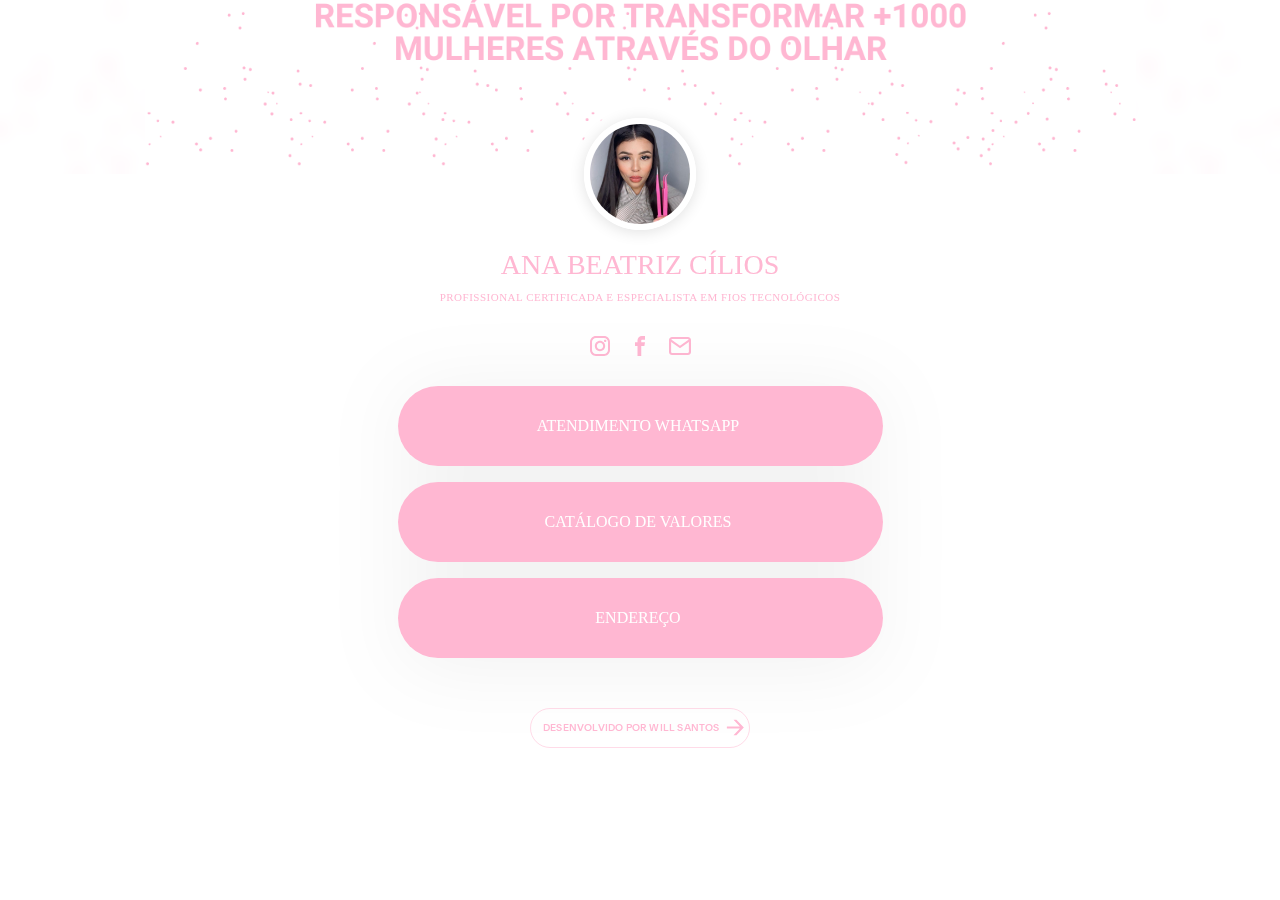
==== commit 2dd45ab0: "Add files via upload" ====
--- a/index.html
+++ b/index.html
@@ -31,7 +31,7 @@
                 --secondary-font-weight: 400;
                 --secondary-font-scale: 1;
               }
-            </style></head><body class="" data-react-helmet="class" style="overflow: auto;"><div id="root"><a class="skip-link" href="https://bio.site/teste2558#main">Skip to main</a><div id="app" style="--biositeColorProfile-background:#ffffff;--biositeColorProfile-backgroundSolid:#ffffff;--biositeColorProfile-backgroundSolidHeader:#ffffff;--biositeColorProfile-text:#ffb7d2;--biositeColorProfile-textDim:rgba(255, 183, 210, 0.5);--biositeColorProfile-textOverlay:#00000040;--biositeColorProfile-buttonBackground:#ffb7d2;--biositeColorProfile-buttonBackgroundSolid:#ffb7d2;--biositeColorProfile-buttonText:#ffffff;--biositeColorProfile-buttonTextDim:rgba(255, 255, 255, 0.5);--biositeColorProfile-buttonTextText:#000000;--biositeColorProfile-linkThumbnailText:#ffffff;--biositeColorProfile-linkThumbnailBackground:#00000080;--biositeColorProfile-backgroundHover:#00000010"><div id="main" class=""><div class="main-content"><header data-cy="minimal-01-rendered" class="header BioSite-components-Header-Header__minimal-01--b9d5P BioSite-components-Header-Header__hasCoverPhoto--j54ov BioSite-components-Header-Header__hasProfilePhoto--mCGoW BioSite-components-Header-Header__hasBio--z4jrx"><svg width="0" height="0"><defs><clippath id="minimal-01-mask" clipPathUnits="objectBoundingBox"><path d="M 0,1 L 0,0 L 1,0 L 1,1 C .65 .8, .35 .8, 0 1 Z"></path></clippath></defs></svg><div class="BioSite-components-Header-Header__coverWrapper--MF92H"><img alt="" src="./index_files/wb2fuUEDivvANQDKJKJzpU.png" class="BioSite-components-Header-Header__cover--NQfMJ" data-cy="biosite-cover-photo"><div><img alt="" src="./index_files/wb2fuUEDivvANQDKJKJzpU.png" class="BioSite-components-Header-Header__blurredCover--AFxb8"></div></div><div class="BioSite-components-Header-Header__profileWrapper--kN_k2"><img alt="" src="./index_files/eXRBFHxKqEPtz7GMb3Xfab.jpg" class="BioSite-components-Header-Header__profile--Zjw0N" data-cy="biosite-profile-photo"></div><h1 class="BioSite-components-Header-Header__name--ZG1qn" data-cy="biosite-name">ANA BEATRIZ CÍLIOS</h1><p class="BioSite-components-Header-Header__bio--ujbD_" data-cy="biosite-bio">Profissional Certificada e Especialista em Fios Tecnológicos</p></header><section class="body_section socials"><div data-cy="biosite-social" role="link" aria-label="instagram Social Link"><a href="https://www.instagram.com/anabeatrizcilios" target="_blank" rel="noopener noreferrer" class="instagram social" aria-label=""><svg width="24" height="24" viewBox="-4.76837158203125e-7,-4.76837158203125e-7,24,24" fill="currentColor" xmlns="http://www.w3.org/2000/svg"><path fill-rule="evenodd" clip-rule="evenodd" d="M16.8503 0H7.14973C3.20735 0 0 3.20735 0 7.14973V16.8503C0 20.7926 3.20735 24 7.14973 24H16.8503C20.7926 24 24 20.7926 24 16.8503V7.14973C24 3.20735 20.7926 0 16.8503 0ZM21.5856 16.8503C21.5856 19.4655 19.4655 21.5856 16.8503 21.5856H7.14973C4.5345 21.5856 2.4144 19.4655 2.4144 16.8503V7.14973C2.4144 4.53446 4.5345 2.4144 7.14973 2.4144H16.8503C19.4655 2.4144 21.5856 4.53446 21.5856 7.14973V16.8503ZM12.0002 5.79297C8.57754 5.79297 5.79297 8.57754 5.79297 12.0002C5.79297 15.4228 8.57754 18.2074 12.0002 18.2074C15.4229 18.2074 18.2075 15.4229 18.2075 12.0002C18.2075 8.57749 15.4229 5.79297 12.0002 5.79297ZM12.0002 15.7931C9.90547 15.7931 8.20737 14.095 8.20737 12.0002C8.20737 9.90547 9.90551 8.20737 12.0002 8.20737C14.095 8.20737 15.7931 9.90547 15.7931 12.0002C15.7931 14.0949 14.0949 15.7931 12.0002 15.7931ZM19.7067 5.83895C19.7067 6.66041 19.0408 7.32633 18.2193 7.32633C17.3979 7.32633 16.7319 6.66041 16.7319 5.83895C16.7319 5.01749 17.3979 4.35156 18.2193 4.35156C19.0408 4.35156 19.7067 5.01749 19.7067 5.83895Z" fill="currentColor"></path><defs><lineargradient id="paint0_linear_2094_61147" x1="12" y1="25.5" x2="12" y2="-4.5" gradientUnits="userSpaceOnUse"><stop stop-color="#ECAE5B"></stop><stop offset="0.3" stop-color="#E46062"></stop><stop offset="0.6" stop-color="#D6308A"></stop><stop offset="1" stop-color="#9341EE"></stop></lineargradient></defs></svg></a></div><div data-cy="biosite-social" role="link" aria-label="facebook Social Link"><a href="https://www.facebook.com/profile.php" target="_blank" rel="noopener noreferrer" class="facebook social" aria-label=""><svg width="20" height="20" viewBox="7,3,6.999699592590332,14" fill="currentColor" xmlns="http://www.w3.org/2000/svg"><path fill-rule="evenodd" clip-rule="evenodd" d="M11.8124 5.62502H13.9997V3H11.8124C10.1239 3 8.7502 4.37375 8.7502 6.06219V7.37469H7V10H8.74967V17H11.375V10H13.5623L13.9997 7.37472H11.375V6.06219C11.375 5.825 11.5752 5.62478 11.8124 5.62478V5.62504L11.8124 5.62502Z" fill="currentColor"></path></svg></a></div><div data-cy="biosite-social" role="link" aria-label="email Social Link"><a href="mailto:anabeatrizcilios@gmail.com" target="_blank" rel="noopener noreferrer" class="email social" aria-label=""><svg width="20" height="20" viewBox="3,4,14.000009536743164,11.469799995422363" fill="currentColor" xmlns="http://www.w3.org/2000/svg"><path fill-rule="evenodd" clip-rule="evenodd" d="M4.43041 5.64343C4.53347 5.46831 4.72416 5.34939 4.93974 5.34939H15.0601C15.2758 5.34939 15.4665 5.46833 15.5695 5.64349L10 9.54214L4.43041 5.64343ZM4.34939 7.23385L9.61309 10.9184C9.8454 11.0811 10.1546 11.0811 10.3869 10.9184L15.6505 7.23393V13.53C15.6505 13.8532 15.3833 14.1204 15.0601 14.1204H4.93974C4.61659 14.1204 4.34939 13.8532 4.34939 13.53V7.23385ZM16.9999 5.94999V13.53C16.9999 14.5984 16.1285 15.4698 15.0601 15.4698H4.93974C3.87134 15.4698 3 14.5984 3 13.53V5.93974C3 5.93789 3 5.93603 3.00001 5.93418C3.00303 4.86832 3.8732 4 4.93974 4H15.0601C16.1222 4 16.9895 4.86096 16.9998 5.92062C17 5.93041 17.0001 5.9402 16.9999 5.94999Z" fill="currentColor"></path></svg></a></div></section><section class="body_section links BioSite-components-BodySections-Links-Links__links--fh3eJ buttons-02"><a class="canAnimate BioSite-components-BodySections-Links-Layouts-Buttons-Buttons__buttons-02--X6Vsf" style="--animation-delay:1s" data-cy="biosite-link" href="https://api.whatsapp.com/message/36KVWRZZATRGC1?autoload=1&amp;app_absent=0" rel="noopener noreferrer" target="_blank"><div class="BioSite-components-BodySections-Links-Layouts-Buttons-Buttons__textContainer--ngiWp" data-cy="link-text-container"><div data-cy="link-text" class="BioSite-components-BodySections-Links-Layouts-Buttons-Buttons__text--xnYKz"><span class="BioSite-components-BodySections-Links-Layouts-Buttons-Buttons__name--QZFWC">ATENDIMENTO WHATSAPP</span><span data-cy="price">&nbsp;</span></div></div></a><a class="canAnimate BioSite-components-BodySections-Links-Layouts-Buttons-Buttons__buttons-02--X6Vsf" style="--animation-delay:2s" data-cy="biosite-link" href="https://wa.me/c/5511914847727" rel="noopener noreferrer" target="_blank"><div class="BioSite-components-BodySections-Links-Layouts-Buttons-Buttons__textContainer--ngiWp" data-cy="link-text-container"><div data-cy="link-text" class="BioSite-components-BodySections-Links-Layouts-Buttons-Buttons__text--xnYKz"><span class="BioSite-components-BodySections-Links-Layouts-Buttons-Buttons__name--QZFWC">CATÁLOGO DE VALORES</span><span data-cy="price">&nbsp;</span></div></div></a><a class="canAnimate BioSite-components-BodySections-Links-Layouts-Buttons-Buttons__buttons-02--X6Vsf" style="--animation-delay:3s" data-cy="biosite-link" href="https://maps.app.goo.gl/wmtAWjEAtUxFJisT9" rel="noopener noreferrer" target="_blank"><div class="BioSite-components-BodySections-Links-Layouts-Buttons-Buttons__textContainer--ngiWp" data-cy="link-text-container"><div data-cy="link-text" class="BioSite-components-BodySections-Links-Layouts-Buttons-Buttons__text--xnYKz"><span class="BioSite-components-BodySections-Links-Layouts-Buttons-Buttons__name--QZFWC">ENDEREÇO</span><span data-cy="price">&nbsp;</span></div></div></a></section></div><footer class="cta_footer"><div id="signup_banner"><div class="content variant1"><a href="https://api.whatsapp.com/send/?phone=5511949342318&amp;text&amp;type=phone_number&amp;app_absent=0" target="_blank" rel="noopener" class="button variant1" data-cy="watermark-renderer"><div class="button_text">Desenvolvido por Will Santos</div><div class="arrow variant1" style="margin-left: 15px;"><svg width="13" height="12" viewBox="0 0 13 12" fill="none" xmlns="http://www.w3.org/2000/svg" class="BioSite-icons-Style__icon--SXiQh"><path d="M5.4375 11.5H7.5L12.75 6L7.5 0.5L5.4375 0.5L9.9375 5.21429L0.75 5.21429V6.78571L9.9375 6.78571L5.4375 11.5Z" fill="currentColor"></path></svg></div></a></div></div></footer></div></div></div>
+            </style></head><body class="" data-react-helmet="class" style="overflow: auto;"><div id="root"><a class="skip-link" href="https://bio.site/teste2558#main">Skip to main</a><div id="app" style="--biositeColorProfile-background:#ffffff;--biositeColorProfile-backgroundSolid:#ffffff;--biositeColorProfile-backgroundSolidHeader:#ffffff;--biositeColorProfile-text:#ffb7d2;--biositeColorProfile-textDim:rgba(255, 183, 210, 0.5);--biositeColorProfile-textOverlay:#00000040;--biositeColorProfile-buttonBackground:#ffb7d2;--biositeColorProfile-buttonBackgroundSolid:#ffb7d2;--biositeColorProfile-buttonText:#ffffff;--biositeColorProfile-buttonTextDim:rgba(255, 255, 255, 0.5);--biositeColorProfile-buttonTextText:#000000;--biositeColorProfile-linkThumbnailText:#ffffff;--biositeColorProfile-linkThumbnailBackground:#00000080;--biositeColorProfile-backgroundHover:#00000010"><div id="main" class=""><div class="main-content"><header data-cy="minimal-01-rendered" class="header BioSite-components-Header-Header__minimal-01--b9d5P BioSite-components-Header-Header__hasCoverPhoto--j54ov BioSite-components-Header-Header__hasProfilePhoto--mCGoW BioSite-components-Header-Header__hasBio--z4jrx"><svg width="0" height="0"><defs><clippath id="minimal-01-mask" clipPathUnits="objectBoundingBox"><path d="M 0,1 L 0,0 L 1,0 L 1,1 C .65 .8, .35 .8, 0 1 Z"></path></clippath></defs></svg><div class="BioSite-components-Header-Header__coverWrapper--MF92H"><img alt="" src="./index_files/wb2fuUEDivvANQDKJKJzpU.png" class="BioSite-components-Header-Header__cover--NQfMJ" data-cy="biosite-cover-photo"><div><img alt="" src="./index_files/wb2fuUEDivvANQDKJKJzpU.png" class="BioSite-components-Header-Header__blurredCover--AFxb8"></div></div><div class="BioSite-components-Header-Header__profileWrapper--kN_k2"><img alt="" src="./index_files/eXRBFHxKqEPtz7GMb3Xfab.jpeg" class="BioSite-components-Header-Header__profile--Zjw0N" data-cy="biosite-profile-photo"></div><h1 class="BioSite-components-Header-Header__name--ZG1qn" data-cy="biosite-name">ANA BEATRIZ CÍLIOS</h1><p class="BioSite-components-Header-Header__bio--ujbD_" data-cy="biosite-bio">Profissional Certificada e Especialista em Fios Tecnológicos</p></header><section class="body_section socials"><div data-cy="biosite-social" role="link" aria-label="instagram Social Link"><a href="https://www.instagram.com/anabeatrizcilios" target="_blank" rel="noopener noreferrer" class="instagram social" aria-label=""><svg width="24" height="24" viewBox="-4.76837158203125e-7,-4.76837158203125e-7,24,24" fill="currentColor" xmlns="http://www.w3.org/2000/svg"><path fill-rule="evenodd" clip-rule="evenodd" d="M16.8503 0H7.14973C3.20735 0 0 3.20735 0 7.14973V16.8503C0 20.7926 3.20735 24 7.14973 24H16.8503C20.7926 24 24 20.7926 24 16.8503V7.14973C24 3.20735 20.7926 0 16.8503 0ZM21.5856 16.8503C21.5856 19.4655 19.4655 21.5856 16.8503 21.5856H7.14973C4.5345 21.5856 2.4144 19.4655 2.4144 16.8503V7.14973C2.4144 4.53446 4.5345 2.4144 7.14973 2.4144H16.8503C19.4655 2.4144 21.5856 4.53446 21.5856 7.14973V16.8503ZM12.0002 5.79297C8.57754 5.79297 5.79297 8.57754 5.79297 12.0002C5.79297 15.4228 8.57754 18.2074 12.0002 18.2074C15.4229 18.2074 18.2075 15.4229 18.2075 12.0002C18.2075 8.57749 15.4229 5.79297 12.0002 5.79297ZM12.0002 15.7931C9.90547 15.7931 8.20737 14.095 8.20737 12.0002C8.20737 9.90547 9.90551 8.20737 12.0002 8.20737C14.095 8.20737 15.7931 9.90547 15.7931 12.0002C15.7931 14.0949 14.0949 15.7931 12.0002 15.7931ZM19.7067 5.83895C19.7067 6.66041 19.0408 7.32633 18.2193 7.32633C17.3979 7.32633 16.7319 6.66041 16.7319 5.83895C16.7319 5.01749 17.3979 4.35156 18.2193 4.35156C19.0408 4.35156 19.7067 5.01749 19.7067 5.83895Z" fill="currentColor"></path><defs><lineargradient id="paint0_linear_2094_61147" x1="12" y1="25.5" x2="12" y2="-4.5" gradientUnits="userSpaceOnUse"><stop stop-color="#ECAE5B"></stop><stop offset="0.3" stop-color="#E46062"></stop><stop offset="0.6" stop-color="#D6308A"></stop><stop offset="1" stop-color="#9341EE"></stop></lineargradient></defs></svg></a></div><div data-cy="biosite-social" role="link" aria-label="facebook Social Link"><a href="https://www.facebook.com/profile.php?id=100031362350873&mibextid=LQQJ4d" target="_blank" rel="noopener noreferrer" class="facebook social" aria-label=""><svg width="20" height="20" viewBox="7,3,6.999699592590332,14" fill="currentColor" xmlns="http://www.w3.org/2000/svg"><path fill-rule="evenodd" clip-rule="evenodd" d="M11.8124 5.62502H13.9997V3H11.8124C10.1239 3 8.7502 4.37375 8.7502 6.06219V7.37469H7V10H8.74967V17H11.375V10H13.5623L13.9997 7.37472H11.375V6.06219C11.375 5.825 11.5752 5.62478 11.8124 5.62478V5.62504L11.8124 5.62502Z" fill="currentColor"></path></svg></a></div><div data-cy="biosite-social" role="link" aria-label="email Social Link"><a href="mailto:anabeatrizcilios@gmail.com" target="_blank" rel="noopener noreferrer" class="email social" aria-label=""><svg width="20" height="20" viewBox="3,4,14.000009536743164,11.469799995422363" fill="currentColor" xmlns="http://www.w3.org/2000/svg"><path fill-rule="evenodd" clip-rule="evenodd" d="M4.43041 5.64343C4.53347 5.46831 4.72416 5.34939 4.93974 5.34939H15.0601C15.2758 5.34939 15.4665 5.46833 15.5695 5.64349L10 9.54214L4.43041 5.64343ZM4.34939 7.23385L9.61309 10.9184C9.8454 11.0811 10.1546 11.0811 10.3869 10.9184L15.6505 7.23393V13.53C15.6505 13.8532 15.3833 14.1204 15.0601 14.1204H4.93974C4.61659 14.1204 4.34939 13.8532 4.34939 13.53V7.23385ZM16.9999 5.94999V13.53C16.9999 14.5984 16.1285 15.4698 15.0601 15.4698H4.93974C3.87134 15.4698 3 14.5984 3 13.53V5.93974C3 5.93789 3 5.93603 3.00001 5.93418C3.00303 4.86832 3.8732 4 4.93974 4H15.0601C16.1222 4 16.9895 4.86096 16.9998 5.92062C17 5.93041 17.0001 5.9402 16.9999 5.94999Z" fill="currentColor"></path></svg></a></div></section><section class="body_section links BioSite-components-BodySections-Links-Links__links--fh3eJ buttons-02"><a class="canAnimate BioSite-components-BodySections-Links-Layouts-Buttons-Buttons__buttons-02--X6Vsf" style="--animation-delay:1s" data-cy="biosite-link" href="https://api.whatsapp.com/message/36KVWRZZATRGC1?autoload=1&amp;app_absent=0" rel="noopener noreferrer" target="_blank"><div class="BioSite-components-BodySections-Links-Layouts-Buttons-Buttons__textContainer--ngiWp" data-cy="link-text-container"><div data-cy="link-text" class="BioSite-components-BodySections-Links-Layouts-Buttons-Buttons__text--xnYKz"><span class="BioSite-components-BodySections-Links-Layouts-Buttons-Buttons__name--QZFWC">ATENDIMENTO WHATSAPP</span><span data-cy="price">&nbsp;</span></div></div></a><a class="canAnimate BioSite-components-BodySections-Links-Layouts-Buttons-Buttons__buttons-02--X6Vsf" style="--animation-delay:2s" data-cy="biosite-link" href="https://wa.me/c/5511914847727" rel="noopener noreferrer" target="_blank"><div class="BioSite-components-BodySections-Links-Layouts-Buttons-Buttons__textContainer--ngiWp" data-cy="link-text-container"><div data-cy="link-text" class="BioSite-components-BodySections-Links-Layouts-Buttons-Buttons__text--xnYKz"><span class="BioSite-components-BodySections-Links-Layouts-Buttons-Buttons__name--QZFWC">CATÁLOGO DE VALORES</span><span data-cy="price">&nbsp;</span></div></div></a><a class="canAnimate BioSite-components-BodySections-Links-Layouts-Buttons-Buttons__buttons-02--X6Vsf" style="--animation-delay:3s" data-cy="biosite-link" href="https://maps.app.goo.gl/wmtAWjEAtUxFJisT9" rel="noopener noreferrer" target="_blank"><div class="BioSite-components-BodySections-Links-Layouts-Buttons-Buttons__textContainer--ngiWp" data-cy="link-text-container"><div data-cy="link-text" class="BioSite-components-BodySections-Links-Layouts-Buttons-Buttons__text--xnYKz"><span class="BioSite-components-BodySections-Links-Layouts-Buttons-Buttons__name--QZFWC">ENDEREÇO</span><span data-cy="price">&nbsp;</span></div></div></a></section></div><footer class="cta_footer"><div id="signup_banner"><div class="content variant1"><a href="https://api.whatsapp.com/send/?phone=5511949342318&amp;text&amp;type=phone_number&amp;app_absent=0" target="_blank" rel="noopener" class="button variant1" data-cy="watermark-renderer"><div class="button_text">Desenvolvido por Will Santos</div><div class="arrow variant1" style="margin-left: 15px;"><svg width="13" height="12" viewBox="0 0 13 12" fill="none" xmlns="http://www.w3.org/2000/svg" class="BioSite-icons-Style__icon--SXiQh"><path d="M5.4375 11.5H7.5L12.75 6L7.5 0.5L5.4375 0.5L9.9375 5.21429L0.75 5.21429V6.78571L9.9375 6.78571L5.4375 11.5Z" fill="currentColor"></path></svg></div></a></div></div></footer></div></div></div>
       <script>
         window.initial_state={"body":[{"id":"2c96100a-f88f-4484-878c-0e42cd62dd57","type":"section_social","version":1,"section":{"handles":[{"id":"690caace-61af-460e-a6d9-557ad5310c76","type":"instagram","value":"anabeatrizcilios","url":"https:\u002F\u002Fwww.instagram.com\u002Fanabeatrizcilios"},{"id":"947c5d35-9de2-45bd-a57d-241b7212d542","type":"facebook","value":"profile.php","url":"https:\u002F\u002Fwww.facebook.com\u002Fprofile.php"},{"id":"c34ad652-19fd-402b-a76b-5dd921afe91e","type":"email","value":"anabeatrizcilios@gmail.com","url":"mailto:anabeatrizcilios@gmail.com"}]}},{"id":"c55a6d8f-4a24-441e-ab94-3e3dcc72d250","type":"section_links","version":2,"section":{"layout_id":"buttons-02","links":[{"id":"681645ba-2305-479b-8fac-8d3753f31dd2","url":"https:\u002F\u002Fapi.whatsapp.com\u002Fmessage\u002F36KVWRZZATRGC1?autoload=1&app_absent=0","url_validated":false,"name":"ATENDIMENTO WHATSAPP"},{"id":"246173ad-5a25-4819-82bb-acc4e381b2b2","url":"https:\u002F\u002Fwa.me\u002Fc\u002F5511914847727","url_validated":false,"name":"CATÁLOGO DE VALORES"},{"id":"2fcd2c4a-0111-41c5-bf4d-a96b2c7e6edb","url":"https:\u002F\u002Fmaps.app.goo.gl\u002FwmtAWjEAtUxFJisT9","url_validated":false,"name":"ENDEREÇO"}]}}],"footer":{"type":"watermark","object":{"url":"https:\u002F\u002Fbio.site\u002F","text":"Made with Unfold"},"footer_object":{"url":"https:\u002F\u002Fbio.site\u002F","text":"Made with Unfold"}},"header":{"bio":"Profissional Certificada e Especialista em Fios Tecnológicos","name":"ANA BEATRIZ CÍLIOS","cover_photo":"https:\u002F\u002Fmedia.bio.site\u002Fsites\u002F03e61bf9-d76e-42f2-a75a-13925df3e30a\u002Fwb2fuUEDivvANQDKJKJzpU.png","profile_photo":"https:\u002F\u002Fmedia.bio.site\u002Fsites\u002F03e61bf9-d76e-42f2-a75a-13925df3e30a\u002FeXRBFHxKqEPtz7GMb3Xfab.jpg"},"metadata":{"url":"https:\u002F\u002Fbio.site\u002Fteste2558","handle":"teste2558","version":"1.0","template":"0","visibility":"public","custom_handle":true,"created_at":1695394564,"last_updated_at":1714151477},"commerce":{"store_currency":"USD"},"id":"03e61bf9-d76e-42f2-a75a-13925df3e30a","theme":{"background":{"type":"solid","color":"#ffffff"},"primary_font":{"id":"roboto"},"secondary_font":{"id":"roboto"},"template":{"id":"0","default_link_layout_id":"buttons-01"},"header_layout":{"id":"minimal-01"},"id":"custom","category":"custom","text":{"type":"solid","color":"#ffb7d2"},"button_text":{"type":"solid","color":"#ffffff"},"button_background":{"type":"solid","color":"#ffb7d2"}},"background":"#ffffff","background_theme":{"type":"solid","axis":"vertical","colors":[{"position":0,"value":"#ffffff"}]}};
         window.additionalRenderingContext={"abTests":{"renderer-watermark-v2":"variant1"},"featureFlags":{"deprecate-onboarding-flow":"true"}};
